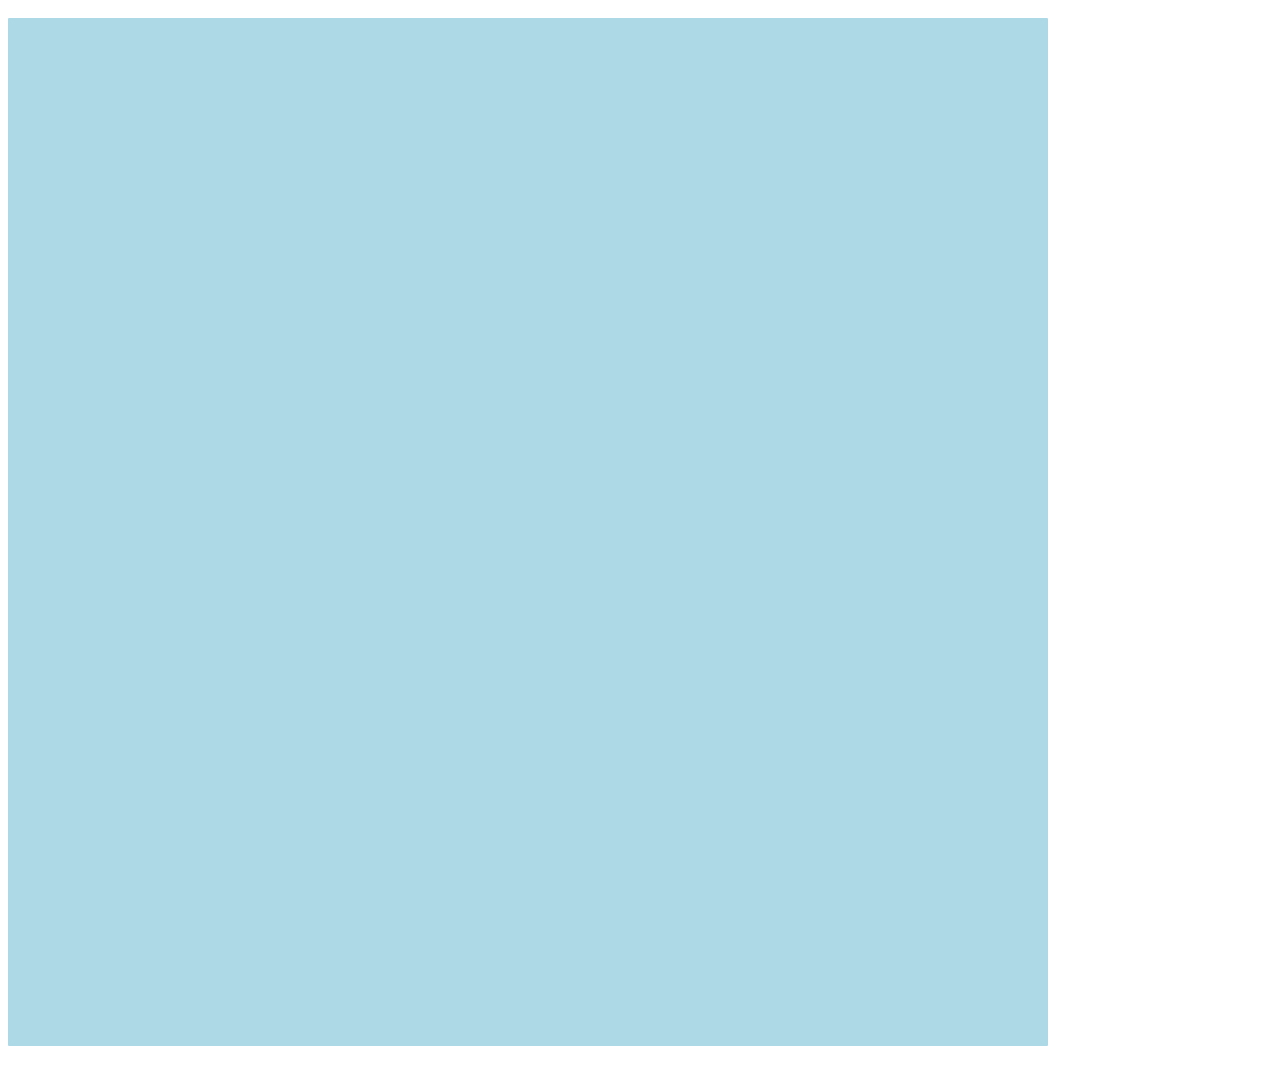
==== foo/document.html @ 529039ad "oiewfyuiewgdfjhksaggbvhjgvhgvshdfghgdvsajh" ====
<!DOCTYPE html>
<html>
    <style>


    </style>

    <head>
        <title id = "title" >Puppies & Tea</title>
        <link rel="stylesheet" href="style.css">
    </head>

    <body>
      <input type="text"  id="" name="maintext"><br><br>

    </body>
</html>
---- foo/style.css ----
input{
    border: none;
    border-radius: 1px;
    color: blue;
    width: 1000px;
    height: 1000px;
    margin-top: 10px;
    font-family:  'Times New Roman', Times, serif;
    font-size: 20px;
    padding: 14px 20px;
    text-align: left;
    background-color: lightblue;
    cursor: wait;
}
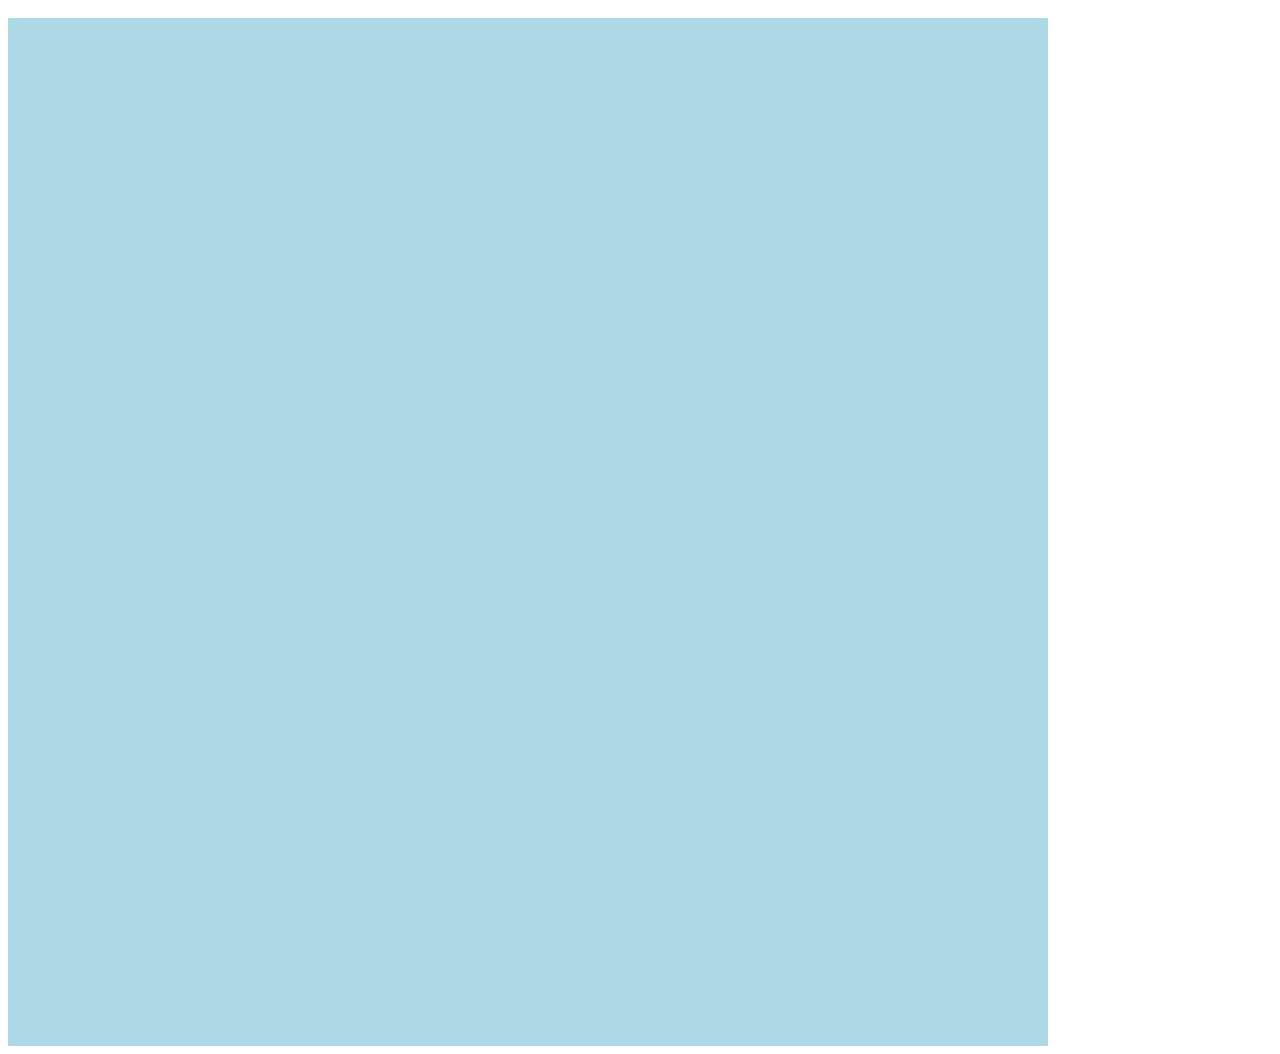
==== commit fdd47a36: "hi" ====
--- a/foo/document.html
+++ b/foo/document.html
@@ -6,12 +6,10 @@
     </style>
 
     <head>
-        <title id = "title" >Puppies & Tea</title>
+        <title type = "title" >Puppies & Tea</title>
         <link rel="stylesheet" href="style.css">
+	<script src="main.js"></script>
+	<input type="text" id = "text" onsubmit="prin();"></input> 
+	
     </head>
 
-    <body>
-      <input type="text"  id="" name="maintext"><br><br>
-
-    </body>
-</html>
